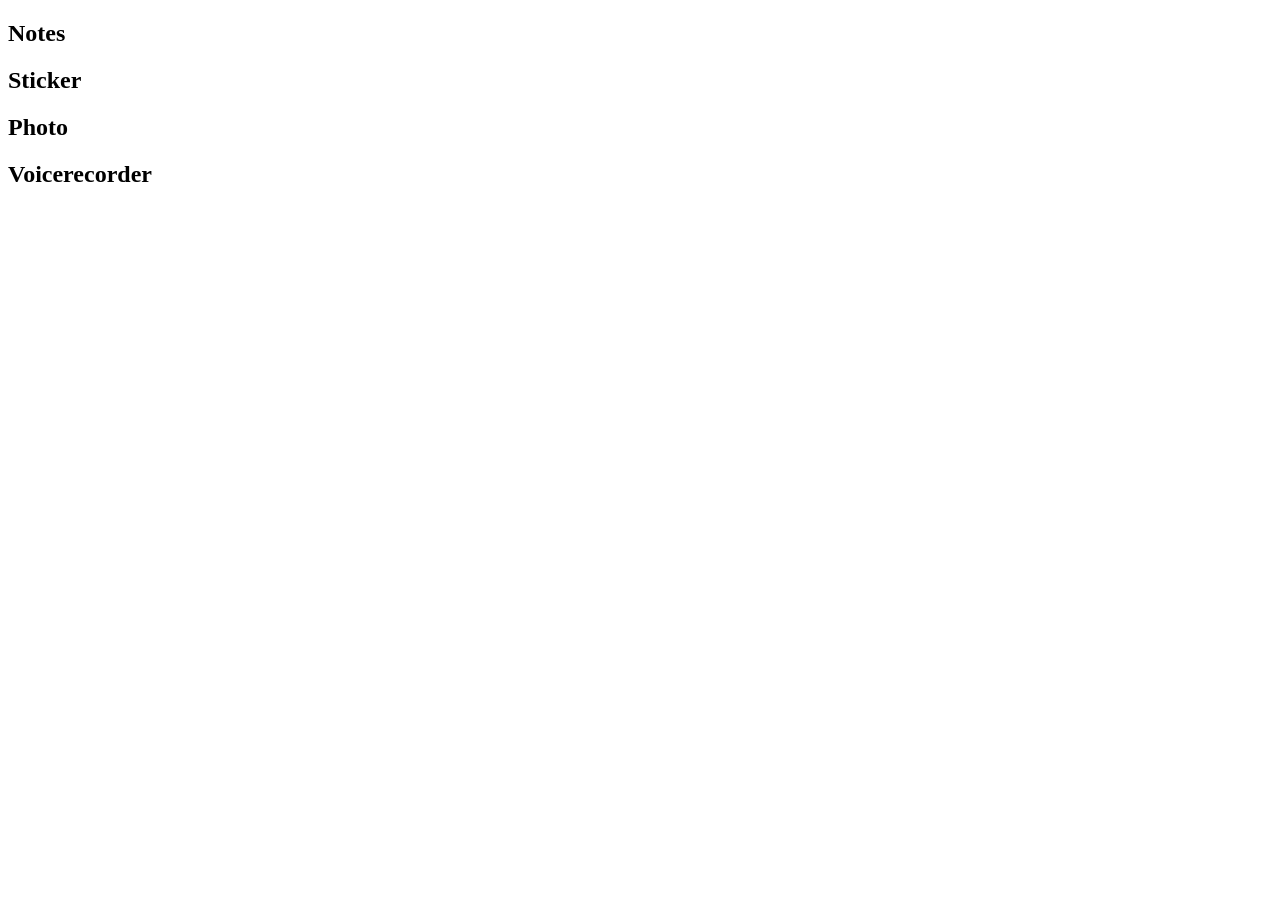
==== dagensbok.html @ d700a3dc "laget dagensbok html fil" ====
<!DOCTYPE html>
<html lang="en">
<head>
    <meta charset="UTF-8">
    <meta name="viewport" content="width=device-width, initial-scale=1.0">
    <title>Dagensbok</title>
</head>
<body>
    <div>
        <h2>Notes</h2>
        <h2>Sticker</h2>
        <h2>Photo</h2>
        <h2>Voicerecorder</h2>
    </div>
</body>
</html>
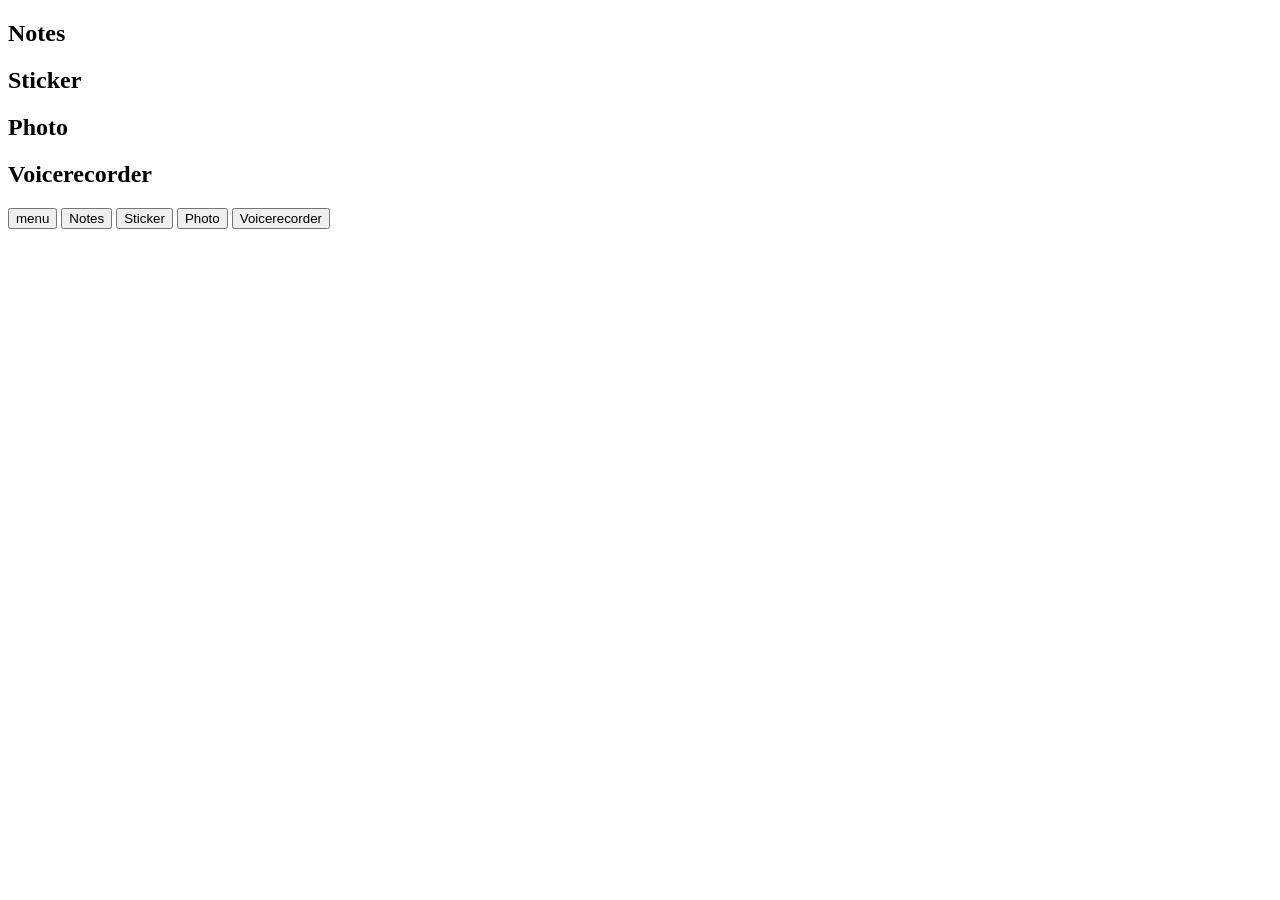
==== commit 91ac64a1: "Koblet html filer opp til hverandre" ====
--- a/dagensbok.html
+++ b/dagensbok.html
@@ -12,5 +12,10 @@
         <h2>Photo</h2>
         <h2>Voicerecorder</h2>
     </div>
+    <button onClick="location.href='http://127.0.0.1:5501/menu.html'">menu</button>
+    <button onClick="location.href=''">Notes</button>
+    <button onClick="location.href=''">Sticker</button>
+    <button onClick="location.href=''">Photo</button>
+    <button onClick="location.href=''">Voicerecorder</button>
 </body>
 </html>
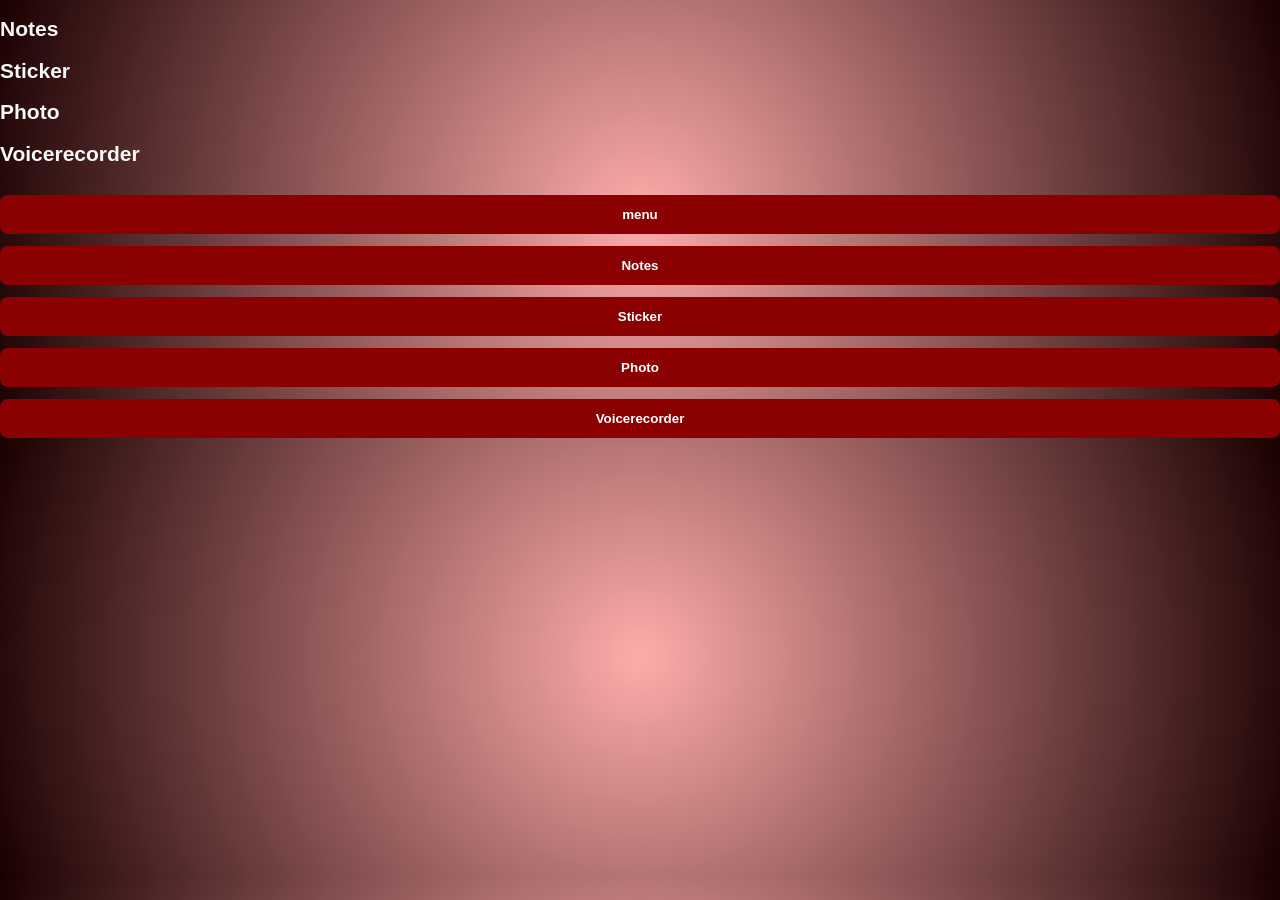
==== commit 2145682d: "css til alle sider" ====
--- a/dagensbok.html
+++ b/dagensbok.html
@@ -4,6 +4,7 @@
     <meta charset="UTF-8">
     <meta name="viewport" content="width=device-width, initial-scale=1.0">
     <title>Dagensbok</title>
+    <link rel="stylesheet" href="css/style.css">
 </head>
 <body>
     <div>
--- a/css/style.css
+++ b/css/style.css
@@ -0,0 +1,45 @@
+body {
+    background: radial-gradient(circle, #ffabab, #1a0000);
+    font-family: Arial, Helvetica, sans-serif;
+    font-size: 14px;
+    color: #f8f8f8;
+    margin: 0;
+}
+
+#button {
+    width: 100%;
+    padding: 12px;
+    margin-top: 12px;
+    border: none;
+    border-radius: 8px;
+    background-color: darkred;
+    color: white;
+    font-weight: bold;
+    letter-spacing: 1px;
+    cursor: pointer;
+    transition: all 0.2s ease;
+}
+
+button {
+    width: 100%;
+    padding: 12px;
+    margin-top: 12px;
+    border: none;
+    border-radius: 8px;
+    background-color: darkred;
+    color: white;
+    font-weight: bold;
+    cursor: pointer;
+    transition: all 0.2s ease;
+}
+
+button:hover {
+    background-color: rgb(166, 18, 18);
+    transform: scale(1.03);
+    box-shadow: 0 0 10px darkred;
+}
+
+button:active {
+    transform: scale(0.97);
+}
+
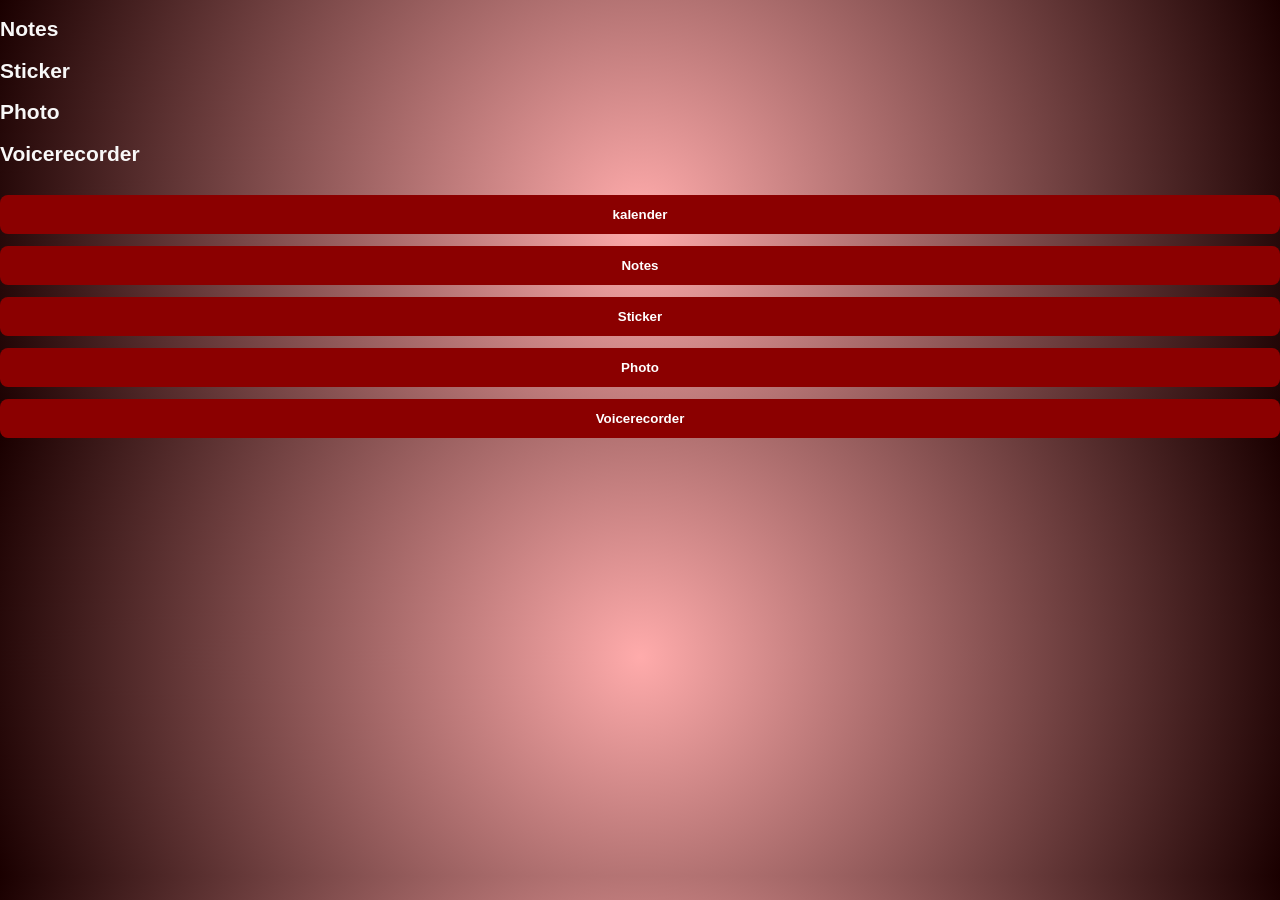
==== commit 18b4ccff: "dagensbok html ting" ====
--- a/dagensbok.html
+++ b/dagensbok.html
@@ -13,10 +13,10 @@
         <h2>Photo</h2>
         <h2>Voicerecorder</h2>
     </div>
-    <button onClick="location.href='http://127.0.0.1:5501/menu.html'">menu</button>
-    <button onClick="location.href=''">Notes</button>
+    <button onClick="location.href='http://127.0.0.1:5501/kalender.html'">kalender</button>
+    <button onClick="location.href='http://127.0.0.1:5501/notes.html'">Notes</button>
     <button onClick="location.href=''">Sticker</button>
-    <button onClick="location.href=''">Photo</button>
-    <button onClick="location.href=''">Voicerecorder</button>
+    <button onClick="location.href='http://127.0.0.1:5501/photo.html'">Photo</button>
+    <button onClick="location.href='http://127.0.0.1:5501/voicerecorder.html'">Voicerecorder</button>
 </body>
 </html>
